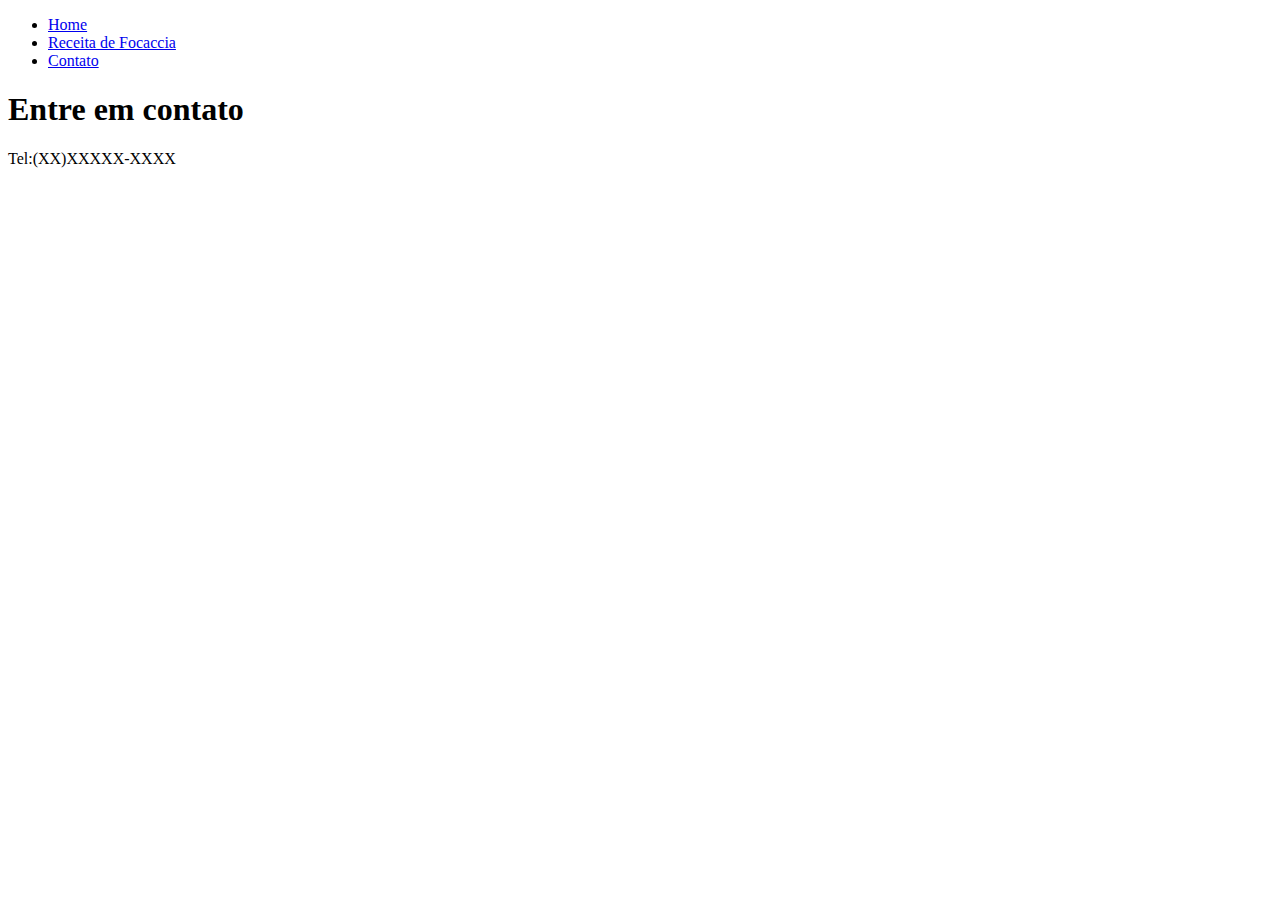
==== contato.html @ 37dc1a82 "HTML" ====
<!DOCTYPE html>
<html lang="pt-br">
<head>
    <meta charset="UTF-8">
    <meta http-equiv="X-UA-Compatible" content="IE=edge">
    <meta name="viewport" content="width=device-width, initial-scale=1.0">
    <title>Comer Bem</title>
</head>
<body>
      
    <ul>
        <li>
           <a href="index.html">Home</a>
        </li>
         <li>
           <a href="receitafocaccia.html">Receita de Focaccia</a>
         <li>
          <a href="contato.html">Contato</a>
         </li>
            
         </ul>

         <h1>Entre em contato</h1>
         <p>Tel:(XX)XXXXX-XXXX</p>
</body>
</html>
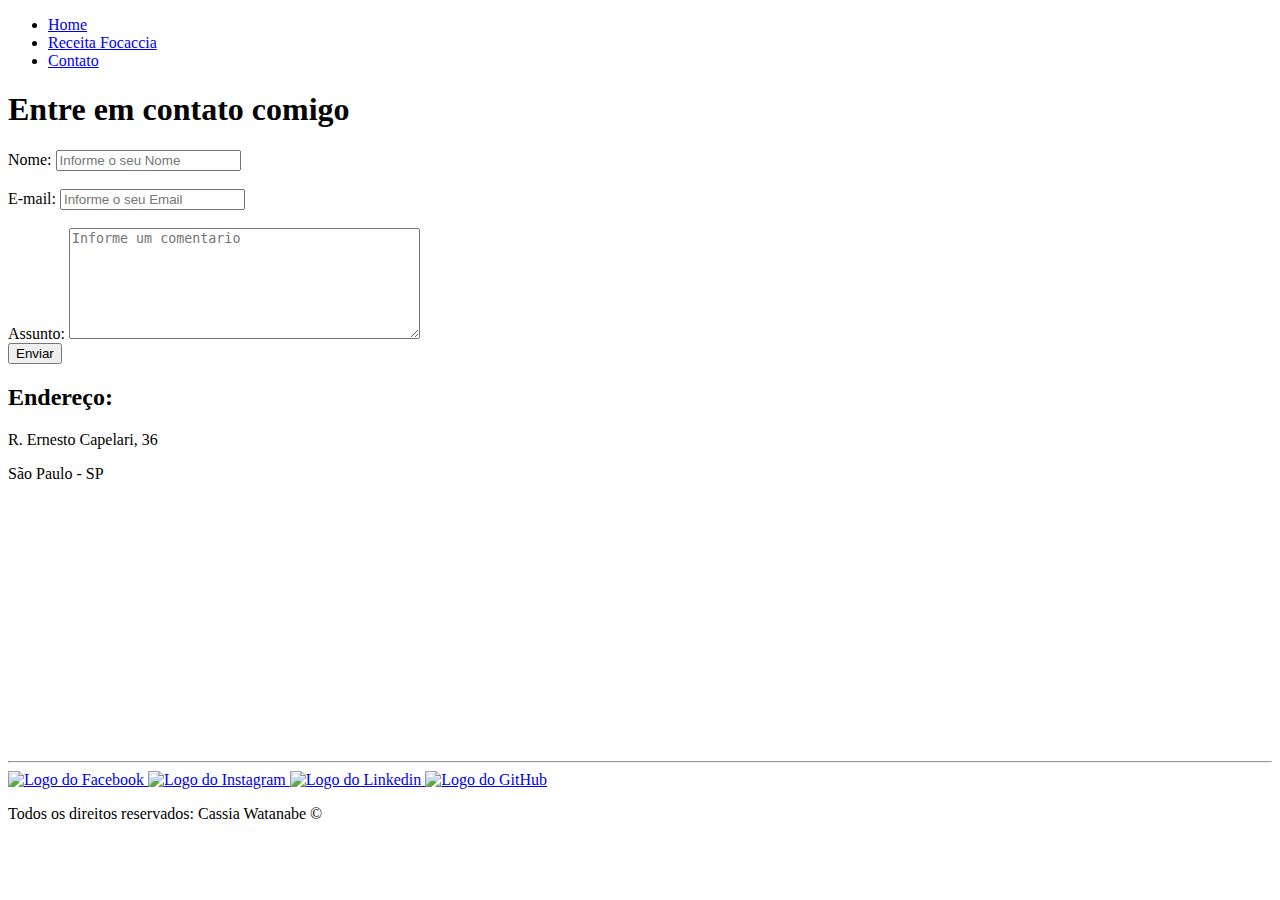
==== commit eebc5ff3: "Javascript" ====
--- a/contato.html
+++ b/contato.html
@@ -8,19 +8,75 @@
 </head>
 <body>
       
-    <ul>
-        <li>
-           <a href="index.html">Home</a>
-        </li>
-         <li>
-           <a href="receitafocaccia.html">Receita de Focaccia</a>
-         <li>
-          <a href="contato.html">Contato</a>
-         </li>
-            
-         </ul>
+ 
+  <ul id="menu">
+    <li>
+        <a href="index.html">Home</a>
+    </li>
+    <li>
+      <a href="receitafocaccia.html">Receita Focaccia</a>
+  </li>
+    <li>
+        <a href="contato.html">Contato</a>
+    </li>
+</ul>
 
-         <h1>Entre em contato</h1>
-         <p>Tel:(XX)XXXXX-XXXX</p>
+
+<h1 class="center">Entre em contato comigo</h1>
+
+    <div class="container mb-50 ">
+        <div>
+            <form class="fm">
+                <label class="wcd" for="nome">Nome:</label> 
+                <input class="brwp" type="text" id="nome" onkeyup="validaNome()"  placeholder="Informe o seu Nome" >
+                <div id="txtNome"></div>
+                <br>
+                <label class="wcd" for="email">E-mail:</label>
+                <input class="brwp" type="email" id="email" onkeyup="validaEmail()" placeholder="Informe o seu Email" >
+                <div id="txtEmail"></div>
+                <br>
+                <label class="wcd" for="assunto">Assunto:</label>
+                <textarea name="assunto" id="assunto" cols="41" rows="7" onkeyup="validaAssunto()"" placeholder="Informe um comentario"></textarea>
+                <div id="txtAssunto"></div>
+                <button class="btn" onclick="enviar()">Enviar</button>
+            </form>
+        </div>
+
+        <div class="ml-50">
+            <h2>Endereço:</h2>
+            <p>R. Ernesto Capelari, 36</p>
+            <p>São Paulo - SP</p>
+        
+            <iframe src="https://www.google.com/maps?q=rua+ernesto+capelari&um=1&ie=UTF-8&sa=X&ved=2ahUKEwixvNLIyKj2AhUFqpUCHeYjBVkQ_AUoAXoECAEQAw" width="350" height="250" style="border:0;" allowfullscreen="" loading="lazy" onmousemove="mapaZoom()" onmouseout="mapaNormal()" id="mapa"></iframe>
+        </div>
+
+    </div>
+    
+    <hr>
+
+    <footer class="teste">
+        <div class="container">
+            <a href="https://www.facebook.com/carolina.watanabe.334" target="_blank">
+                <img class="tm-social p-30" src="assets/img/facebook.png" alt="Logo do Facebook">
+            </a>
+
+            <a href="https://www.instagram.com/cassiacarolinawata/" target="_blank">
+                <img class="tm-social p-30" src="assets/img/instagram.png" alt="Logo do Instagram">
+            </a>
+
+            <a href="https://www.linkedin.com/in/c%C3%A1ssia-carolina-fonseca-watanabe-919754213/" target="_blank">
+                <img class="tm-social p-30" src="assets/img/linkedin.png" alt="Logo do Linkedin">
+            </a>
+
+            <a href="https://github.com/Nyckk1" target="_blank">
+                <img class="tm-social p-30" src="assets/img/github.png" alt="Logo do GitHub">
+            </a>
+        </div>
+        <p class="center teste">
+            Todos os direitos reservados: Cassia Watanabe &copy;
+        </p>
+    </footer>
+  
+<script src="assets/js/script.js"></script>
 </body>
 </html>